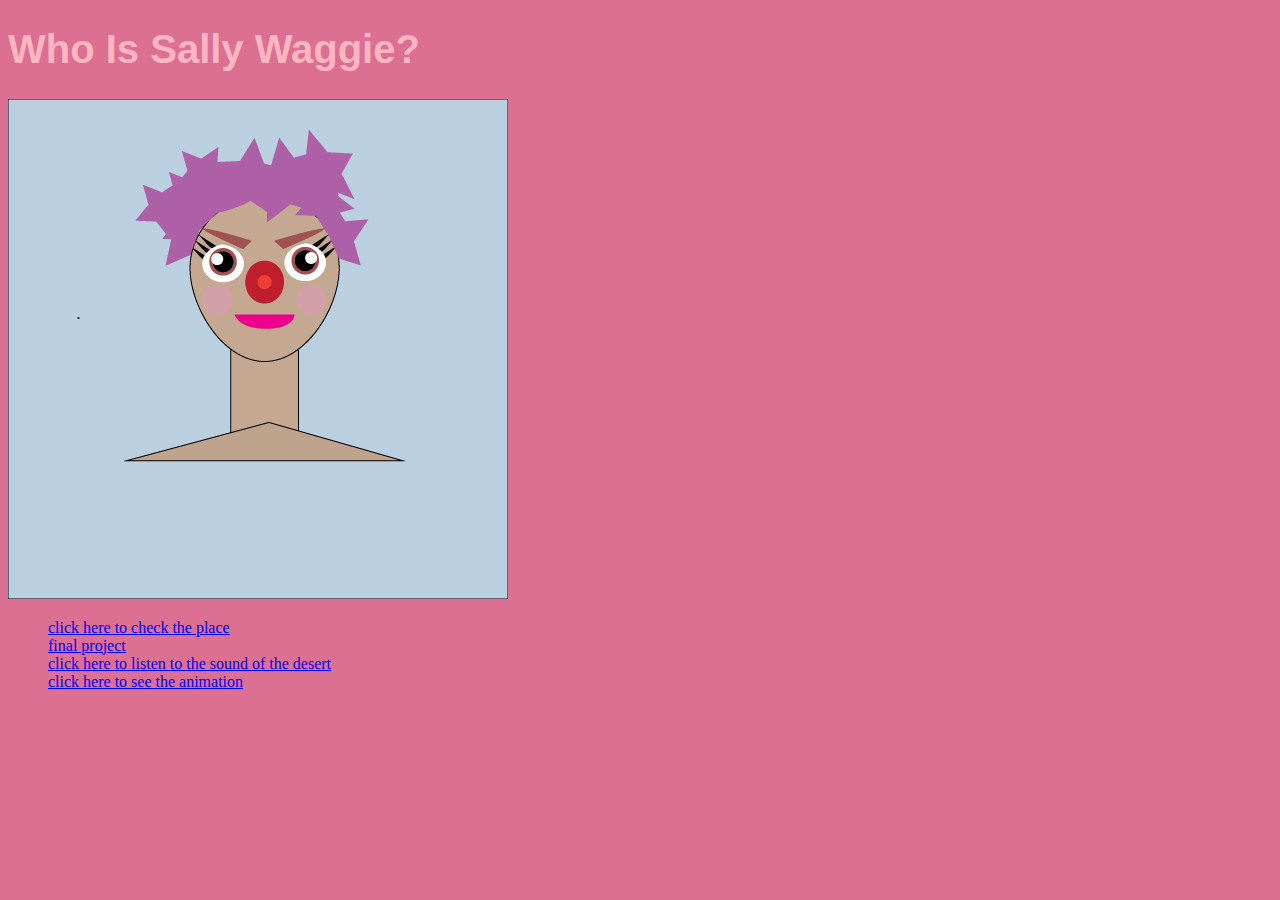
==== index.html @ d9f09af5 "Add files via upload" ====
<!DOCTYPE html>
<html>
<head>
	<meta charset="utf-8">
	<meta name="viewport" content="width=device-width, initial-scale=1">
	<title>Sally Waggie</title>
	<link rel="stylesheet" type="text/css" href="styles.css">
</head>
<body>
	<h1>Who Is Sally Waggie?</h1>
	<p></p>
	<img src="images/Character.png">
	<br>
	<ul>
		<li><a href="place.html">click here to check the place</a></li>
		<li><a href="final.html">final project</a></li>
		<li><a href="sound.html">click here to listen to the sound of the desert</a></li>
		<li><a href="animation.html">click here to see the animation</a></li>
	</ul>
</body>
</html>
---- styles.css ----
body{background-color: palevioletred;}
h1{color: lightpink;font-family: sans-serif; font-size: 40px;}
p {color: blueviolet;}
a:hover {color: floralwhite;}
img:hover {border-style: solid; border-color: mediumpurple;} 
ul {list-style-type: none;}
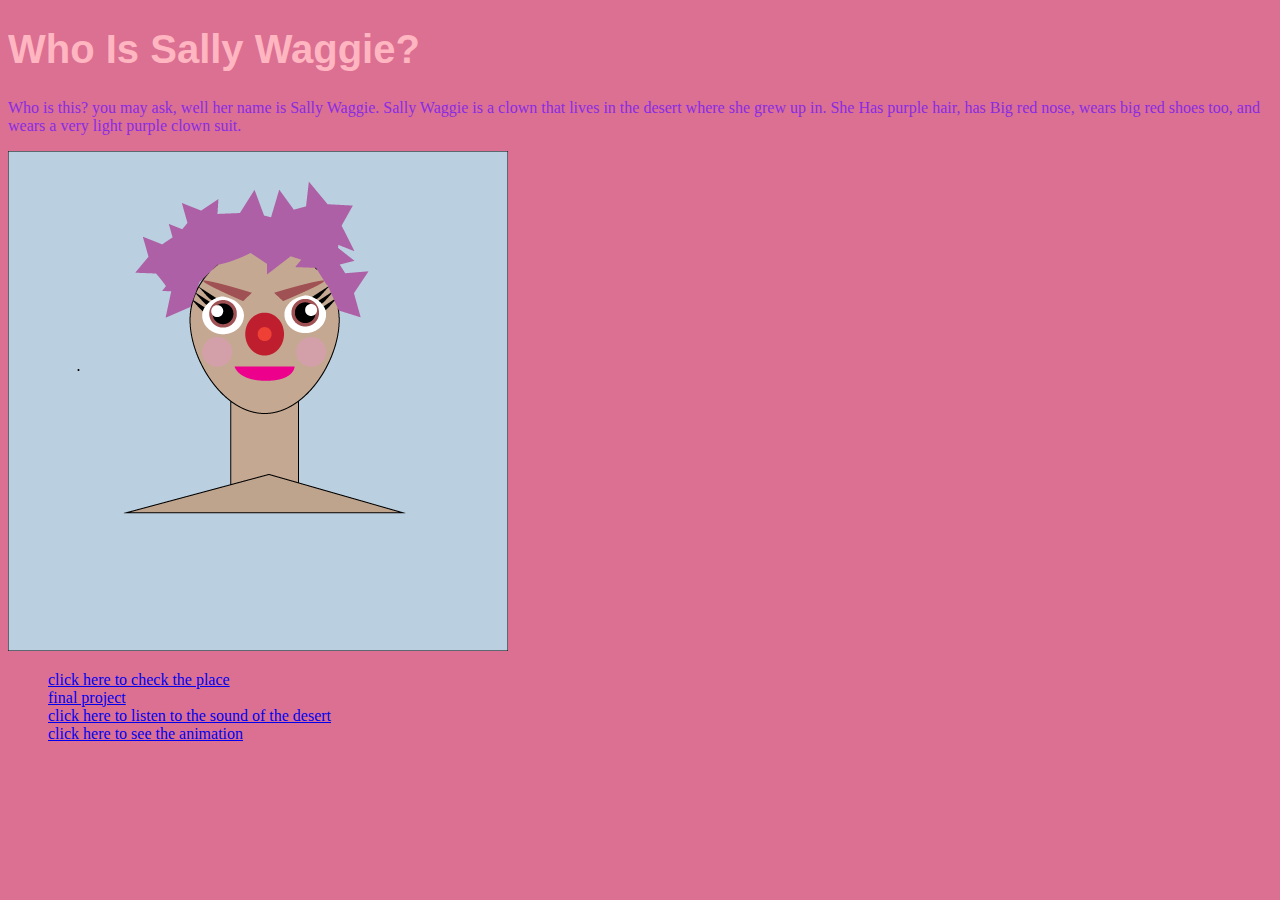
==== commit 991105d5: "Update index.html" ====
--- a/index.html
+++ b/index.html
@@ -8,7 +8,7 @@
 </head>
 <body>
 	<h1>Who Is Sally Waggie?</h1>
-	<p></p>
+	<p>Who is this? you may ask, well her name is Sally Waggie. Sally Waggie is a clown that lives in the desert where she grew up in. She Has purple hair, has Big red nose, wears big red shoes too, and wears a very light purple clown suit. </p>
 	<img src="images/Character.png">
 	<br>
 	<ul>
@@ -18,4 +18,4 @@
 		<li><a href="animation.html">click here to see the animation</a></li>
 	</ul>
 </body>
-</html>+</html>
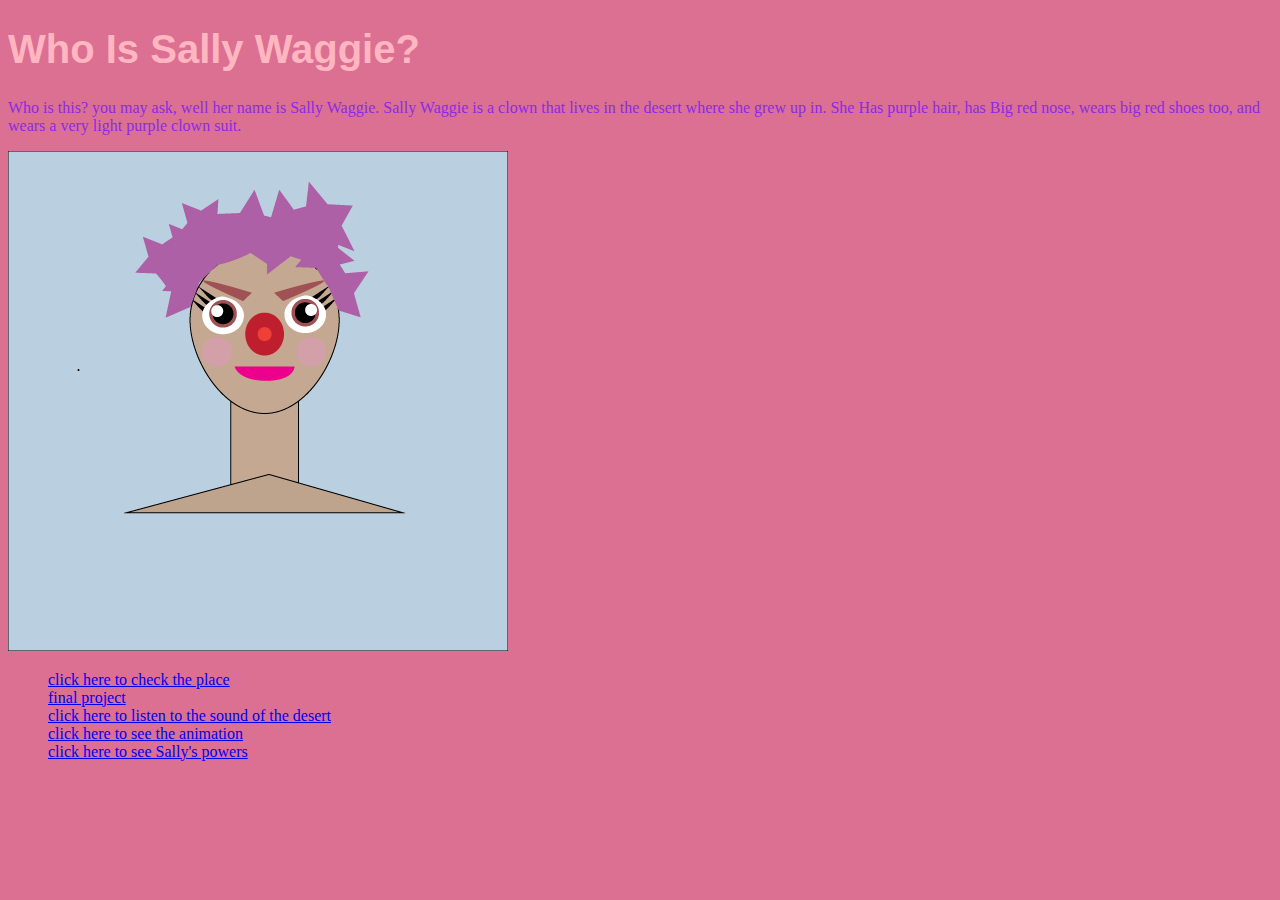
==== commit cde4b593: "Update index.html" ====
--- a/index.html
+++ b/index.html
@@ -16,6 +16,8 @@
 		<li><a href="final.html">final project</a></li>
 		<li><a href="sound.html">click here to listen to the sound of the desert</a></li>
 		<li><a href="animation.html">click here to see the animation</a></li>
+		<li><a href="power.html">click here to see Sally's powers</a></li>
+		
 	</ul>
 </body>
 </html>
